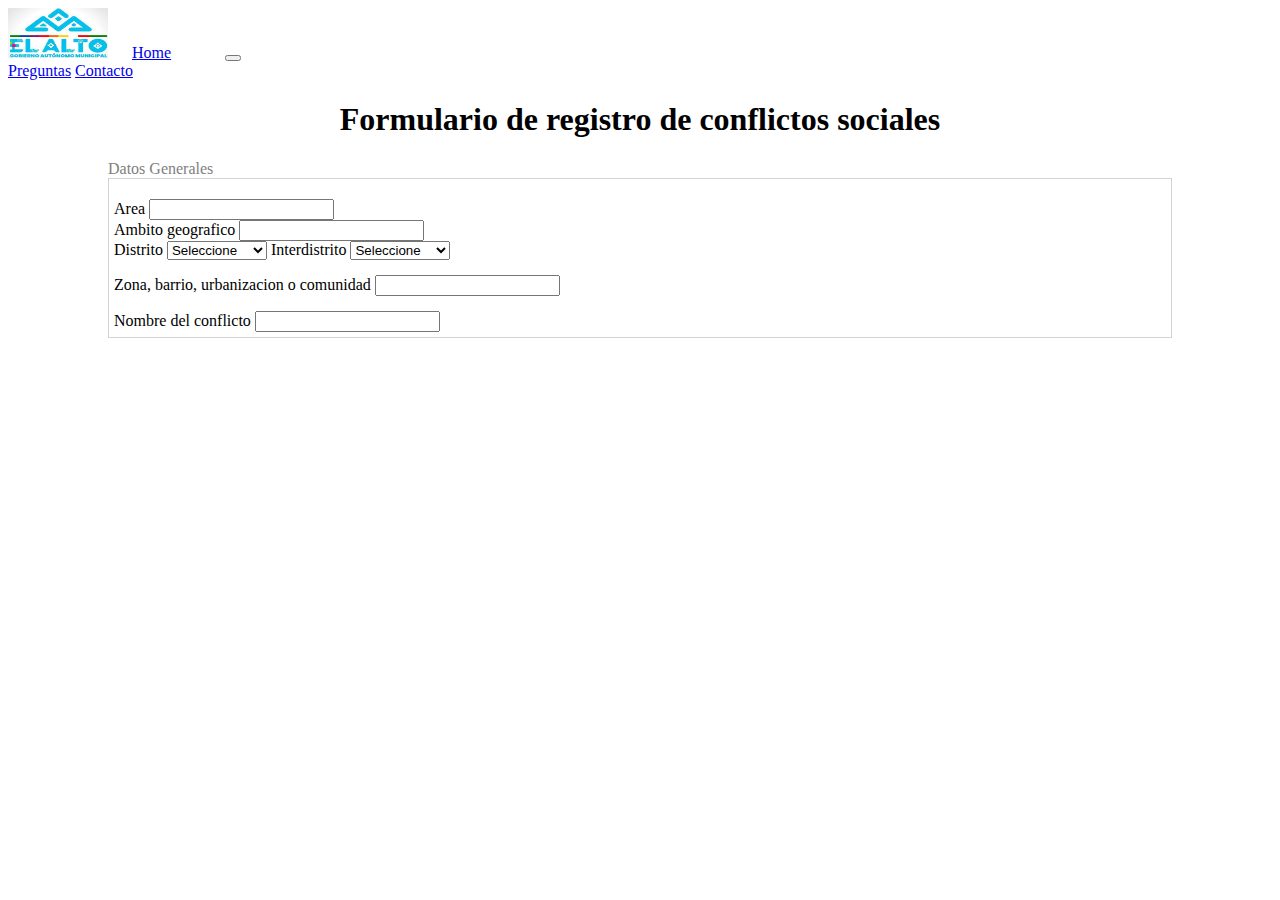
==== index.html @ aaf98667 "empiezo maqueteo formulario" ====
<!DOCTYPE html>
<html lang="en">
<head>
    <link href="/estilos.css" rel="stylesheet" type="text/css">
    <link href="https://cdn.jsdelivr.net/npm/bootstrap@5.1.0/dist/css/bootstrap.min.css" rel="stylesheet" integrity="sha384-KyZXEAg3QhqLMpG8r+8fhAXLRk2vvoC2f3B09zVXn8CA5QIVfZOJ3BCsw2P0p/We" crossorigin="anonymous">
    <meta charset="UTF-8">
    <meta http-equiv="X-UA-Compatible" content="IE=edge">
    <meta name="viewport" content="width=device-width, initial-scale=1.0">
    <title>Document</title>
</head>
<body>
    <nav class="navbar navbar-expand-lg navbar-light bg-light">
        <div class="container-fluid">
          <img id="logo" src="/imagenes/logo des.jpg" alt="logo" >
          <a style="margin-left: 20px; margin-right: 50px;" class="navbar-brand" href="#">Home</a>
          <button class="navbar-toggler" type="button" data-bs-toggle="collapse" data-bs-target="#navbarNavAltMarkup" aria-controls="navbarNavAltMarkup" aria-expanded="false" aria-label="Toggle navigation">
            <span class="navbar-toggler-icon"></span>
          </button>
          <div class="collapse navbar-collapse" id="navbarNavAltMarkup">
            <div class="navbar-nav">
              <a class="nav-link" href="#">Preguntas</a>
              <a class="nav-link" href="#">Contacto</a>
            </div>
          </div>
        </div>
      </nav>
      <h1>Formulario de registro de conflictos sociales</h1>

    <label class="groupName" for="">Datos Generales</label>
<div style="border: 1px solid lightgray;" id="container">
  
  <div  class="row">
    <div class="col">
      <label for="">Area</label>
      <input type="text" >
    </div>
    <div class="col">
      <label for="">Ambito geografico</label>
      <input type="text" value="">
    </div>
    <div class="col">
      <label for="">Distrito</label>
      <select name="" id="">
        <option value="">Seleccione</option>
        <option value="">1</option>
        <option value="">2</option>
        <option value="">3</option>
        <option value="">4</option>
        <option value="">5</option>
        <option value="">6</option>
        <option value="">7</option>
        <option value="">8</option>
        <option value="">9</option>
        <option value="">10</option>
        <option value="">11</option>
        <option value="">12</option>
        <option value="">13</option>
      </select>
      <label for="">Interdistrito</label>
      <select name="" id="">
        <option value="">Seleccione</option>
        <option value="">1</option>
        <option value="">2</option>
        <option value="">3</option>
        <option value="">4</option>
        <option value="">5</option>
        <option value="">6</option>
        <option value="">7</option>
        <option value="">8</option>
        <option value="">9</option>
        <option value="">10</option>
        <option value="">11</option>
        <option value="">12</option>
        <option value="">13</option>
      </select>  
    </div>


    <div class="row">
      <div class="col">
        <label for="">Zona, barrio, urbanizacion o comunidad</label>
        <input type="text" value="">
      </div>
    </div>
    <div class="row">
      <div class="col">
        <label for="">Nombre del conflicto</label>
        <input type="text" value="">
      </div>
    </div>

</div>
</body>
<script src="/script.js"></script>
</html>
---- estilos.css ----
body{
    border: royalblue;
}

h1{
    text-align: center;
}

#container{
    margin-left: 100px;
    margin-right: 100px;
    padding: 5px;    
}

#logo{
    width: 100px;
    height: 50px;
}

.group{
    border: 1px solid lightgray;
}

select{
    width: 100px;
}

div .row{
margin-top: 15px;
}

.groupName{
    margin-left: 100px;
    color: grey;
}
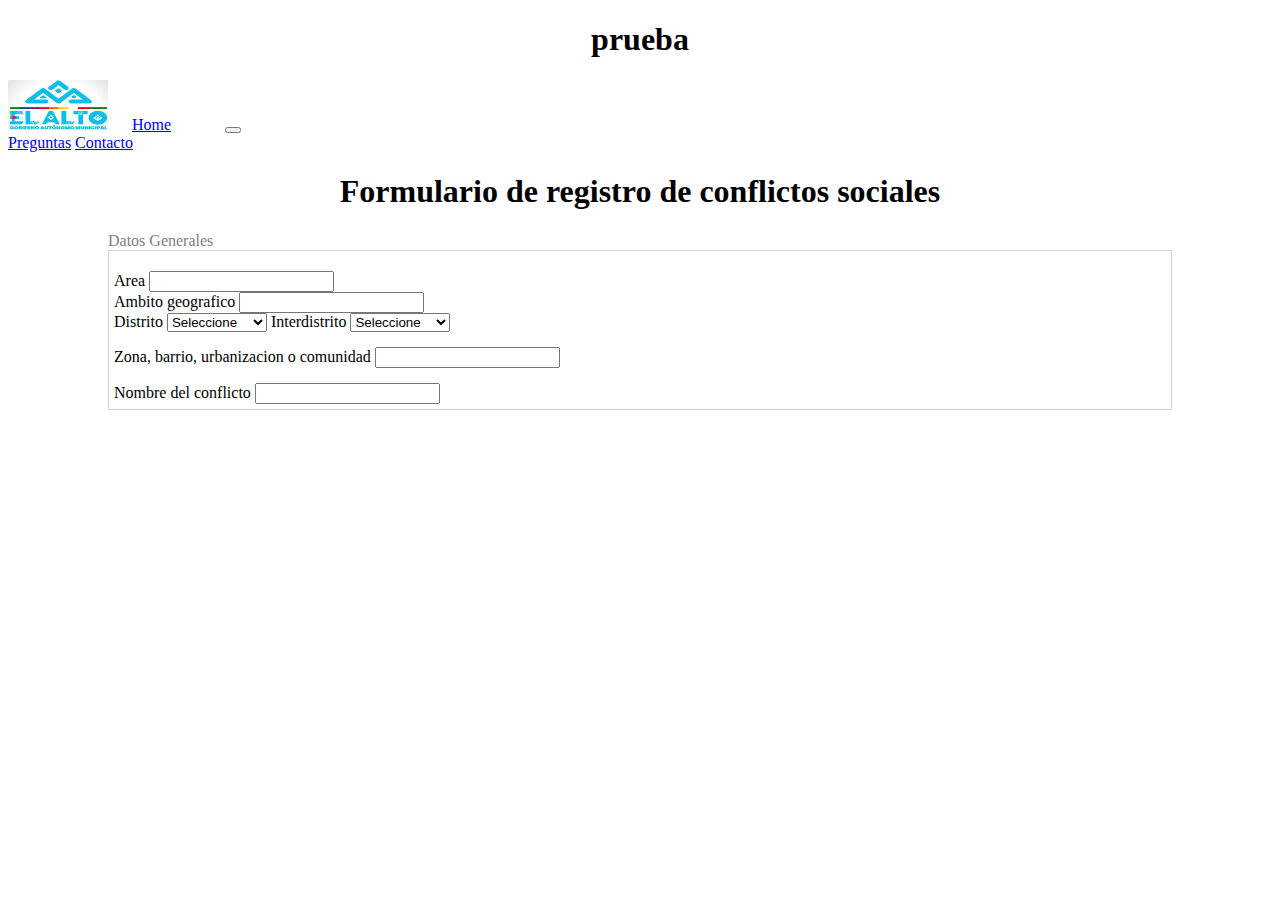
==== commit 14c4f822: "Merge branch 'master' of https://github.com/ayrton-vb/SistemaRegistroConfictos" ====
--- a/index.html
+++ b/index.html
@@ -9,6 +9,7 @@
     <title>Document</title>
 </head>
 <body>
+  <h1>prueba</h1>
     <nav class="navbar navbar-expand-lg navbar-light bg-light">
         <div class="container-fluid">
           <img id="logo" src="/imagenes/logo des.jpg" alt="logo" >
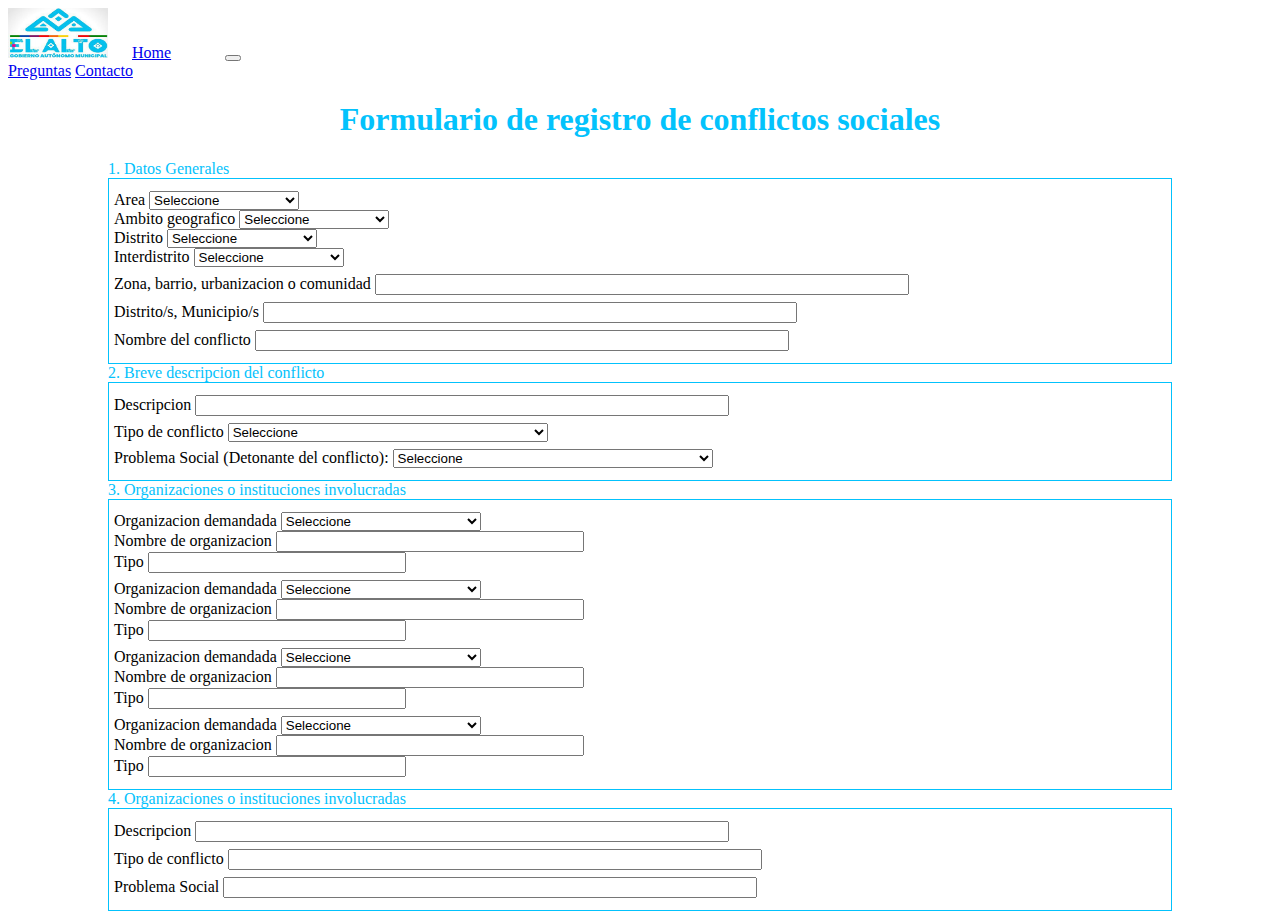
==== commit 06cf4324: "formulario 50 porciento" ====
--- a/index.html
+++ b/index.html
@@ -9,7 +9,6 @@
     <title>Document</title>
 </head>
 <body>
-  <h1>prueba</h1>
     <nav class="navbar navbar-expand-lg navbar-light bg-light">
         <div class="container-fluid">
           <img id="logo" src="/imagenes/logo des.jpg" alt="logo" >
@@ -27,17 +26,30 @@
       </nav>
       <h1>Formulario de registro de conflictos sociales</h1>
 
-    <label class="groupName" for="">Datos Generales</label>
-<div style="border: 1px solid lightgray;" id="container">
+<!-- grupo datos generales -->
+
+<label class="groupName" for="">1. Datos Generales</label>
+<div class="containerStyle" id="container">
   
   <div  class="row">
     <div class="col">
       <label for="">Area</label>
-      <input type="text" >
+      <select name="" id="">
+        <option value="">Seleccione</option>
+        <option value="">Rural</option>
+        <option value="">Urbano</option>
+      </select>
     </div>
     <div class="col">
       <label for="">Ambito geografico</label>
-      <input type="text" value="">
+      <select name="" id="">
+        <option value="">Seleccione</option>
+        <option value="">Barrio/Zona/Urbanización</option>
+        <option value="">Comunidad</option>
+        <option value="">Distrito</option>
+        <option value="">Interdistritos</option>
+        <option value="">Intermunicipal</option>
+      </select>
     </div>
     <div class="col">
       <label for="">Distrito</label>
@@ -57,6 +69,9 @@
         <option value="">12</option>
         <option value="">13</option>
       </select>
+      
+    </div>
+    <div class="col">
       <label for="">Interdistrito</label>
       <select name="" id="">
         <option value="">Seleccione</option>
@@ -73,10 +88,9 @@
         <option value="">11</option>
         <option value="">12</option>
         <option value="">13</option>
-      </select>  
-    </div>
-
-
+      </select> 
+    </div>
+ 
     <div class="row">
       <div class="col">
         <label for="">Zona, barrio, urbanizacion o comunidad</label>
@@ -85,12 +99,245 @@
     </div>
     <div class="row">
       <div class="col">
+        <label for="">Distrito/s, Municipio/s</label>
+        <input type="text" value="">
+      </div>
+    </div>
+    <div class="row">
+      <div class="col">
         <label for="">Nombre del conflicto</label>
         <input type="text" value="">
       </div>
     </div>
+  </div>
 
 </div>
+
+<!-- descripcion breve -->
+<label class="groupName" for="">2. Breve descripcion del conflicto</label>
+<div class="containerStyle" id="container">
+    <div class="row">
+      <div class="col">
+        <label for="">Descripcion</label>
+        <input type="text" value="">
+      </div>
+    </div>
+    <div class="row">
+      <div class="col">
+        <label for="">Tipo de conflicto</label>
+        <select name="" class="selectBig">
+          <option value="">Seleccione</option>
+          <option value="">Acceso a servicios</option>
+          <option value="">Ambiental</option>
+          <option value="">Defensa de propiedad municipal</option>
+          <option value="">Económico productivo</option>
+          <option value="">Gestión Institucional</option>
+          <option value="">Organizativo Vecinal</option>
+          <option value="">Político</option>
+        </select>
+      </div>
+    </div>
+    <div class="row">
+      <div class="col">
+        <label for="">Problema Social (Detonante del conflicto):</label>
+        <select name="" class="selectBig">
+          <option value="">Seleccione</option>
+          <option value="">Conflictos organizacionales</option>
+          <option value="">Defensa de derechos</option>
+          <option value="">Incumplimiento de acuerdo</option>
+          <option value="">Prob. Socioambientales</option>
+          <option value="">Prob. Socioeconómicos</option>
+          <option value="">Solicitud con Hoja de Ruta No Atendida</option>
+          <option value="">Transporte público</option>
+          <option value="">Uso de vías públicas</option>
+        </select>
+      </div>
+    </div>
+  </div>
+
+  <!-- Organizaciones o Instituciones involucradas-->
+  <label class="groupName" for="">3. Organizaciones o instituciones involucradas</label>
+  <div class="containerStyle" id="container">
+      <div class="row">
+        <div class="col-4">
+          <label for="">Organizacion demandada</label>
+          <select class="selectMedium" name="" id="">
+            <option value="">Seleccione</option>
+            <option value="">Artesanos</option>
+            <option value="">Comerciantes</option>
+            <option value="">Empresarios</option>
+            <option value="">Transportistas</option>
+            <option value="">Vecinos</option>
+            <option value="">Comunarios</option>
+            <option value="">Junta de vecinos</option>
+            <option value="">Junta de V. Paral</option>
+            <option value="">Comunidad</option>
+            <option value="">Cont. Social Paral</option>
+            <option value="">Cont. Social</option>
+            <option value="">FEJUVE paral</option>
+            <option value="">FEJUVE</option>
+            <option value="">Club de Madres</option>
+            <option value="">Discapacitados</option>
+            <option value="">Inst. def. derechos</option>
+            <option value="">Jóvenes</option>
+            <option value="">LGTTB</option>
+            <option value="">P. de familia</option>
+            <option value="">Otros</option>
+          </select>
+        </div>
+        <div class="col-5">
+          <label for="">Nombre de organizacion</label>
+          <input style="width: 300px;" type="text" value="">
+        </div>
+
+        <div class="col-3">
+          <label for="">Tipo</label>
+          <input style="width: 250px;" type="text" value="">
+        </div>
+      </div>
+
+      <div class="row">
+        <div class="col-4">
+          <label for="">Organizacion demandada</label>
+          <select class="selectMedium" name="" id="">
+            <option value="">Seleccione</option>
+            <option value="">Artesanos</option>
+            <option value="">Comerciantes</option>
+            <option value="">Empresarios</option>
+            <option value="">Transportistas</option>
+            <option value="">Vecinos</option>
+            <option value="">Comunarios</option>
+            <option value="">Junta de vecinos</option>
+            <option value="">Junta de V. Paral</option>
+            <option value="">Comunidad</option>
+            <option value="">Cont. Social Paral</option>
+            <option value="">Cont. Social</option>
+            <option value="">FEJUVE paral</option>
+            <option value="">FEJUVE</option>
+            <option value="">Club de Madres</option>
+            <option value="">Discapacitados</option>
+            <option value="">Inst. def. derechos</option>
+            <option value="">Jóvenes</option>
+            <option value="">LGTTB</option>
+            <option value="">P. de familia</option>
+            <option value="">Otros</option>
+          </select>
+        </div>
+        <div class="col-5">
+          <label for="">Nombre de organizacion</label>
+          <input style="width: 300px;" type="text" value="">
+        </div>
+
+        <div class="col-3">
+          <label for="">Tipo</label>
+          <input style="width: 250px;" type="text" value="">
+        </div>
+      </div>
+      
+      <div class="row">
+        <div class="col-4">
+          <label for="">Organizacion demandada</label>
+          <select class="selectMedium" name="" id="">
+            <option value="">Seleccione</option>
+            <option value="">Artesanos</option>
+            <option value="">Comerciantes</option>
+            <option value="">Empresarios</option>
+            <option value="">Transportistas</option>
+            <option value="">Vecinos</option>
+            <option value="">Comunarios</option>
+            <option value="">Junta de vecinos</option>
+            <option value="">Junta de V. Paral</option>
+            <option value="">Comunidad</option>
+            <option value="">Cont. Social Paral</option>
+            <option value="">Cont. Social</option>
+            <option value="">FEJUVE paral</option>
+            <option value="">FEJUVE</option>
+            <option value="">Club de Madres</option>
+            <option value="">Discapacitados</option>
+            <option value="">Inst. def. derechos</option>
+            <option value="">Jóvenes</option>
+            <option value="">LGTTB</option>
+            <option value="">P. de familia</option>
+            <option value="">Otros</option>
+          </select>
+        </div>
+        <div class="col-5">
+          <label for="">Nombre de organizacion</label>
+          <input style="width: 300px;" type="text" value="">
+        </div>
+
+        <div class="col-3">
+          <label for="">Tipo</label>
+          <input style="width: 250px;" type="text" value="">
+        </div>
+      </div>
+
+      <div class="row">
+        <div class="col-4">
+          <label for="">Organizacion demandada</label>
+          <select class="selectMedium" name="" id="">
+            <option value="">Seleccione</option>
+            <option value="">Artesanos</option>
+            <option value="">Comerciantes</option>
+            <option value="">Empresarios</option>
+            <option value="">Transportistas</option>
+            <option value="">Vecinos</option>
+            <option value="">Comunarios</option>
+            <option value="">Junta de vecinos</option>
+            <option value="">Junta de V. Paral</option>
+            <option value="">Comunidad</option>
+            <option value="">Cont. Social Paral</option>
+            <option value="">Cont. Social</option>
+            <option value="">FEJUVE paral</option>
+            <option value="">FEJUVE</option>
+            <option value="">Club de Madres</option>
+            <option value="">Discapacitados</option>
+            <option value="">Inst. def. derechos</option>
+            <option value="">Jóvenes</option>
+            <option value="">LGTTB</option>
+            <option value="">P. de familia</option>
+            <option value="">Otros</option>
+          </select>
+        </div>
+        <div class="col-5">
+          <label for="">Nombre de organizacion</label>
+          <input style="width: 300px;" type="text" value="">
+        </div>
+
+        <div class="col-3">
+          <label for="">Tipo</label>
+          <input style="width: 250px;" type="text" value="">
+        </div>
+      </div>
+  </div>
+
+  <!-- Gestion del conflicto -->
+    <label class="groupName" for="">4. Organizaciones o instituciones involucradas</label>
+  <div class="containerStyle" id="container">
+      <div class="row">
+        <div class="col">
+          <label for="">Descripcion</label>
+          <input type="text" value="">
+        </div>
+      </div>
+      <div class="row">
+        <div class="col">
+          <label for="">Tipo de conflicto</label>
+          <input type="text" value="">
+        </div>
+      </div>
+      <div class="row">
+        <div class="col">
+          <label for="">Problema Social</label>
+          <input type="text" value="">
+        </div>
+      </div>
+    </div>
+
+</div>
+
+
+
 </body>
 <script src="/script.js"></script>
 </html>--- a/estilos.css
+++ b/estilos.css
@@ -1,7 +1,3 @@
-body{
-    border: royalblue;
-}
-
 h1{
     text-align: center;
 }
@@ -17,19 +13,37 @@
     height: 50px;
 }
 
-.group{
-    border: 1px solid lightgray;
+.containerStyle{
+    border: 1px solid #03c2fc;
 }
 
 select{
-    width: 100px;
+    width: 150px;
 }
 
 div .row{
-margin-top: 15px;
+margin-top: 7px;
+margin-bottom: 7px;
 }
 
 .groupName{
     margin-left: 100px;
-    color: grey;
+    margin-top: 10px;
+    color: #03c2fc;
+}
+
+input{
+    width: 50%;
+}
+
+.selectBig{
+    width: 320px;
+}
+
+h1{
+    color: #03c2fc;
+}
+
+.selectMedium{
+    width: 200px;
 }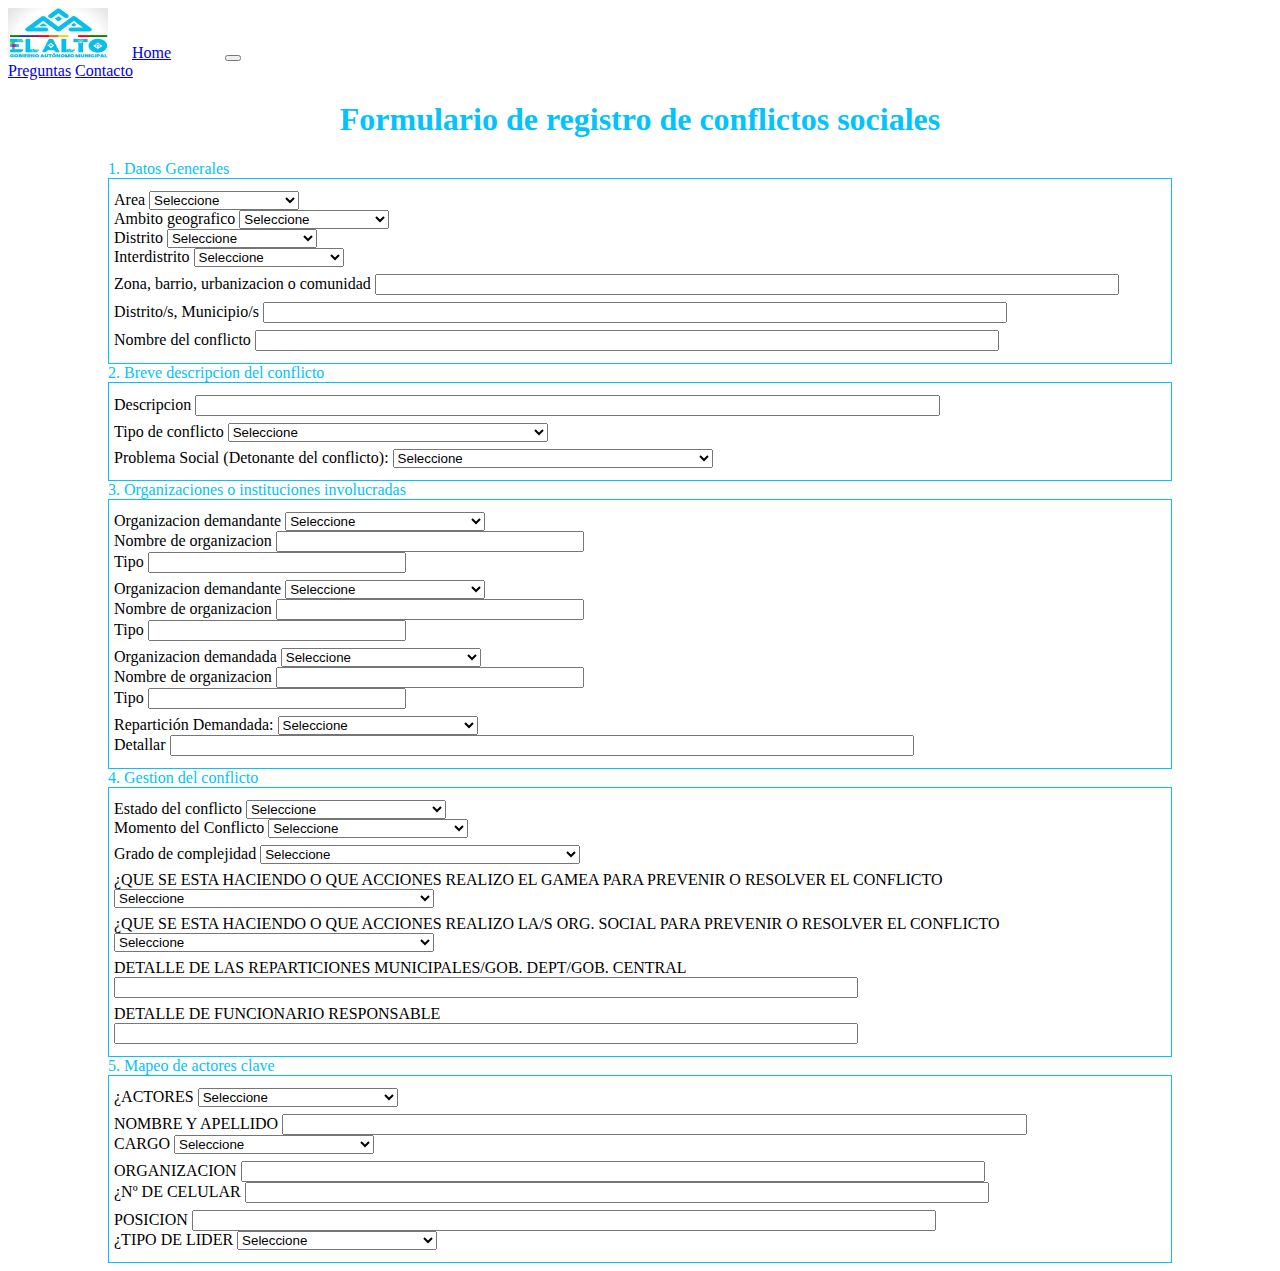
==== commit 9f02bb63: "maqueteo formulario completado" ====
--- a/index.html
+++ b/index.html
@@ -26,7 +26,7 @@
       </nav>
       <h1>Formulario de registro de conflictos sociales</h1>
 
-<!-- grupo datos generales -->
+<!-- 1. grupo datos generales -->
 
 <label class="groupName" for="">1. Datos Generales</label>
 <div class="containerStyle" id="container">
@@ -113,7 +113,7 @@
 
 </div>
 
-<!-- descripcion breve -->
+<!-- 2. descripcion breve -->
 <label class="groupName" for="">2. Breve descripcion del conflicto</label>
 <div class="containerStyle" id="container">
     <div class="row">
@@ -155,12 +155,12 @@
     </div>
   </div>
 
-  <!-- Organizaciones o Instituciones involucradas-->
+  <!-- 3. Organizaciones o Instituciones involucradas-->
   <label class="groupName" for="">3. Organizaciones o instituciones involucradas</label>
   <div class="containerStyle" id="container">
       <div class="row">
         <div class="col-4">
-          <label for="">Organizacion demandada</label>
+          <label for="">Organizacion demandante</label>
           <select class="selectMedium" name="" id="">
             <option value="">Seleccione</option>
             <option value="">Artesanos</option>
@@ -198,7 +198,7 @@
 
       <div class="row">
         <div class="col-4">
-          <label for="">Organizacion demandada</label>
+          <label for="">Organizacion demandante</label>
           <select class="selectMedium" name="" id="">
             <option value="">Seleccione</option>
             <option value="">Artesanos</option>
@@ -274,67 +274,187 @@
 
       <div class="row">
         <div class="col-4">
-          <label for="">Organizacion demandada</label>
-          <select class="selectMedium" name="" id="">
-            <option value="">Seleccione</option>
-            <option value="">Artesanos</option>
-            <option value="">Comerciantes</option>
-            <option value="">Empresarios</option>
-            <option value="">Transportistas</option>
-            <option value="">Vecinos</option>
-            <option value="">Comunarios</option>
-            <option value="">Junta de vecinos</option>
-            <option value="">Junta de V. Paral</option>
-            <option value="">Comunidad</option>
-            <option value="">Cont. Social Paral</option>
-            <option value="">Cont. Social</option>
-            <option value="">FEJUVE paral</option>
-            <option value="">FEJUVE</option>
-            <option value="">Club de Madres</option>
-            <option value="">Discapacitados</option>
-            <option value="">Inst. def. derechos</option>
-            <option value="">Jóvenes</option>
-            <option value="">LGTTB</option>
-            <option value="">P. de familia</option>
-            <option value="">Otros</option>
-          </select>
-        </div>
-        <div class="col-5">
-          <label for="">Nombre de organizacion</label>
-          <input style="width: 300px;" type="text" value="">
-        </div>
-
-        <div class="col-3">
-          <label for="">Tipo</label>
-          <input style="width: 250px;" type="text" value="">
+          <label for="">Repartición Demandada:</label>
+          <select class="selectMedium" name="" id="">
+            <option value="">Seleccione</option>
+            <option value="">S.M.G.I.</option>
+            <option value="">S.M.A.F.</option>
+            <option value="">S.M.D.C.T.</option>
+            <option value="">S.M.D.H.S.I.</option>
+            <option value="">S.M.S.C.M.U.</option>
+            <option value="">S.M.S.</option>
+            <option value="">S.M.I.P.</option>
+            <option value="">S.M.A.S.G.A.R.</option>
+            <option value="">S.M.D.E.</option>
+            <option value="">Subalcaldia</option>
+            <option value="">H.M. Los Andes</option>
+            <option value="">H.M. Corea</option>
+            <option value="">H.M. Boliviano Holandés</option>
+            <option value="">H.M. Modelo Bolivianos</option>
+            <option value="">Concejo Municipal</option>
+          </select>
+        </div>
+        <div class="col-8">
+          <label for="">Detallar</label>
+          <input class="inputBig" type="text" value="">
         </div>
       </div>
   </div>
 
-  <!-- Gestion del conflicto -->
-    <label class="groupName" for="">4. Organizaciones o instituciones involucradas</label>
+  <!-- 4. Gestion del conflicto -->
+    <label class="groupName" for="">4. Gestion del conflicto</label>
   <div class="containerStyle" id="container">
       <div class="row">
         <div class="col">
-          <label for="">Descripcion</label>
-          <input type="text" value="">
-        </div>
-      </div>
-      <div class="row">
+          <label for="">Estado del conflicto</label>
+          <select class="selectMedium" name="" id="">
+            <option value="">Seleccione</option>
+            <option value="">Conflicto activo</option>
+            <option value="">Conflicto latente</option>
+            <option value="">Conflicto resuelto</option>
+          </select>
+        </div>
         <div class="col">
-          <label for="">Tipo de conflicto</label>
-          <input type="text" value="">
+          <label for="">Momento del Conflicto</label>
+          <select class="selectMedium" name="" id="">
+            <option value="">Seleccione</option>
+            <option value="">Fase temprana</option>
+            <option value="">Fase de escalamiento</option>
+            <option value="">Fase de crisis</option>
+            <option value="">Fase de desescalamiento</option>
+            <option value="">Fase de diálogo</option>
+          </select>
         </div>
       </div>
       <div class="row">
         <div class="col">
-          <label for="">Problema Social</label>
-          <input type="text" value="">
-        </div>
-      </div>
-    </div>
-
-</div>
+          <label for="">Grado de complejidad</label>
+          <select class="selectBig" name="" id="">
+            <option value="">Seleccione</option>
+            <option value="">Muy Grave</option>
+            <option value="">Profundamente enrarizados</option>
+            <option value="">Grave</option>
+            <option value="">Manejable</option>
+            <option value="">Leve</option>
+          </select>
+        </div>
+        </div>
+
+
+        <div class="row">
+          <div class="col-12">
+            <label for="">¿QUE SE ESTA HACIENDO O QUE ACCIONES REALIZO EL GAMEA PARA PREVENIR O RESOLVER EL CONFLICTO</label>
+          </div>
+          <div class="col-12">
+            <select class="selectBig" name="" id="">
+              <option value="">Seleccione</option>
+              <option value="">Cuarto Intermedio</option>
+              <option value="">Firma de convenio</option>
+              <option value="">Mesa de trabajo</option>
+              <option value="">Reunión de acercamiento</option>
+              <option value="">Reunión interinstitucional</option>
+              <option value="">Reunión Reparticiones GAMEA</option>
+              <option value="">Se derivó a otra repartición</option>
+              <option value="">Se solicitó información a otra repartición</option>
+            </select>
+          </div>
+        </div>
+        <div class="row">
+          <div class="col-12">
+            <label for="">¿QUE SE ESTA HACIENDO O QUE ACCIONES REALIZO LA/S ORG. SOCIAL PARA PREVENIR O RESOLVER EL CONFLICTO</label>
+          </div>
+          <div class="col-12">
+            <select class="selectBig" name="" id="">
+              <option value="">Seleccione</option>
+              <option value="">Asamblea rechaza la propuesta de resolución</option>
+              <option value="">Bloqueo</option>
+              <option value="">Busca apoyo de otras organizaciones</option>
+              <option value="">Firma de convenio</option>
+              <option value="">Huelga de hambre</option>
+              <option value="">Marcha</option>
+              <option value="">Seguimiento al cumplimiento de acuerdos</option>
+              <option value="">Vigilia</option>
+            </select>
+          </div>
+        </div>
+        <div class="row">
+          <div class="col-12">
+            <label for="">DETALLE DE LAS REPARTICIONES MUNICIPALES/GOB. DEPT/GOB. CENTRAL</label>
+          </div>
+          <div class="col-12">
+            <input type="text" value="">
+          </div>
+        </div>
+        <div class="row">
+          <div class="col-12">
+            <label for="">DETALLE DE FUNCIONARIO RESPONSABLE</label>
+          </div>
+          <div class="col-12">
+            <input type="text" value="">
+          </div>
+        </div>
+
+      </div>   
+    </div>
+
+     <!-- 5- Mapeo de actores clave -->
+     <label class="groupName" for="">5. Mapeo de actores clave</label>
+     <div class="containerStyle" id="container">
+           <div class="row">
+             <div class="col-12">
+               <label for="">¿ACTORES</label>
+               <select class="selectMedium" name="" id="">
+                <option value="">Seleccione</option>
+                <option value="">Bases</option>
+                <option value="">Dirigentes</option>
+                <option value="">Comité de bases</option>
+                <option value="">Dirigentes y Bases</option>
+              </select>
+             </div>
+           </div>
+           <div class="row">
+             <div class="col">
+               <label for="">NOMBRE Y APELLIDO</label>
+               <input type="text" value="">
+             </div>
+             <div class="col">
+              <label for="">CARGO</label>
+              <select class="selectMedium" name="" id="">
+                <option value="">Seleccione</option>
+                <option value="">Strio. Gral.</option>
+                <option value="">M. Directiva</option>
+                <option value="">Base</option>
+              </select>
+            </div>
+           </div>
+           <div class="row">
+             <div class="col">
+               <label for="">ORGANIZACION</label>
+               <input type="text" value="">
+             </div>
+             <div class="col">
+              <label for="">¿Nº DE CELULAR</label>
+              <input type="text" value="">
+             </div>
+           </div>
+
+           <div class="row">
+            <div class="col">
+              <label for="">POSICION</label>
+              <input type="text" value="">
+            </div>
+            <div class="col">
+              <label for="">¿TIPO DE LIDER</label>
+              <select class="selectMedium" name="" id="">
+                <option value="">Seleccione</option>
+                <option value="">Proclive al dialogo</option>
+                <option value="">Radical</option>
+              </select>
+            </div>
+          </div>
+    </div>
+   
+
 
 
 
--- a/estilos.css
+++ b/estilos.css
@@ -33,7 +33,11 @@
 }
 
 input{
-    width: 50%;
+    width: 70%;
+}
+
+.inputBig{
+    width: ;
 }
 
 .selectBig{
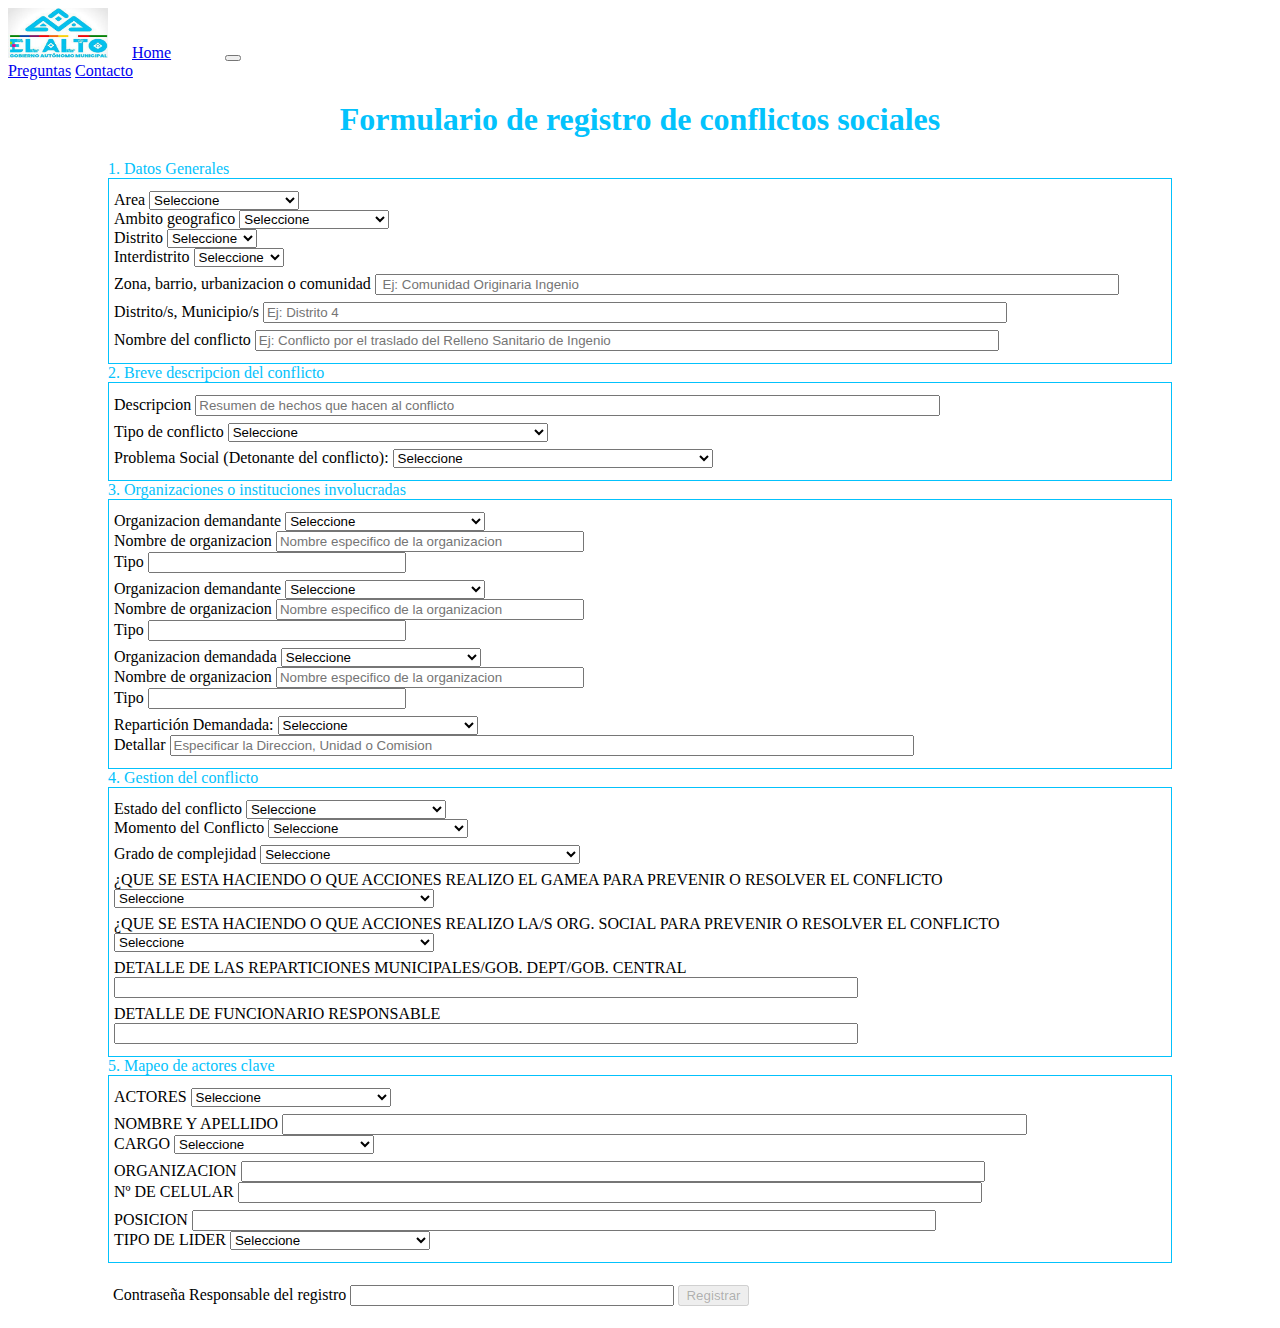
==== commit 0f329761: "validacion grupo 1" ====
--- a/index.html
+++ b/index.html
@@ -32,18 +32,18 @@
 <div class="containerStyle" id="container">
   
   <div  class="row">
-    <div class="col">
+    <div class="col-3">
       <label for="">Area</label>
-      <select name="" id="">
-        <option value="">Seleccione</option>
+      <select name="" id="selectArea" class="Vacio">
+        <option value="Seleccione">Seleccione</option>
         <option value="">Rural</option>
         <option value="">Urbano</option>
       </select>
     </div>
-    <div class="col">
+    <div class="col-4">
       <label for="">Ambito geografico</label>
-      <select name="" id="">
-        <option value="">Seleccione</option>
+      <select name="" id="selectAmbito" class="Vacio">
+        <option value="Seleccione">Seleccione</option>
         <option value="">Barrio/Zona/Urbanización</option>
         <option value="">Comunidad</option>
         <option value="">Distrito</option>
@@ -51,10 +51,10 @@
         <option value="">Intermunicipal</option>
       </select>
     </div>
-    <div class="col">
+    <div class="col-2">
       <label for="">Distrito</label>
-      <select name="" id="">
-        <option value="">Seleccione</option>
+      <select name="" id="selectDistrito"  class="selectSmall">
+        <option value="Seleccione">Seleccione</option>
         <option value="">1</option>
         <option value="">2</option>
         <option value="">3</option>
@@ -71,10 +71,10 @@
       </select>
       
     </div>
-    <div class="col">
+    <div class="col-3">
       <label for="">Interdistrito</label>
-      <select name="" id="">
-        <option value="">Seleccione</option>
+      <select name="" id="selectInterDistrito" class="selectSmall">
+        <option value="Seleccione">Seleccione</option>
         <option value="">1</option>
         <option value="">2</option>
         <option value="">3</option>
@@ -94,19 +94,19 @@
     <div class="row">
       <div class="col">
         <label for="">Zona, barrio, urbanizacion o comunidad</label>
-        <input type="text" value="">
+        <input class="Vacio" id="textZona" type="text" value="" placeholder=" Ej: Comunidad Originaria Ingenio">
       </div>
     </div>
     <div class="row">
       <div class="col">
         <label for="">Distrito/s, Municipio/s</label>
-        <input type="text" value="">
+        <input class="Vacio" id="textDistMuni" type="text" value="" placeholder="Ej: Distrito 4">
       </div>
     </div>
     <div class="row">
       <div class="col">
         <label for="">Nombre del conflicto</label>
-        <input type="text" value="">
+        <input class="Vacio" id="textConflicto" type="text" value="" placeholder="Ej: Conflicto por el traslado del Relleno Sanitario de Ingenio">
       </div>
     </div>
   </div>
@@ -119,7 +119,7 @@
     <div class="row">
       <div class="col">
         <label for="">Descripcion</label>
-        <input type="text" value="">
+        <input type="text" value="" placeholder="Resumen de hechos que hacen al conflicto">
       </div>
     </div>
     <div class="row">
@@ -187,7 +187,7 @@
         </div>
         <div class="col-5">
           <label for="">Nombre de organizacion</label>
-          <input style="width: 300px;" type="text" value="">
+          <input style="width: 300px;" type="text" value="" placeholder="Nombre especifico de la organizacion">
         </div>
 
         <div class="col-3">
@@ -225,7 +225,7 @@
         </div>
         <div class="col-5">
           <label for="">Nombre de organizacion</label>
-          <input style="width: 300px;" type="text" value="">
+          <input style="width: 300px;" type="text" value="" placeholder="Nombre especifico de la organizacion">
         </div>
 
         <div class="col-3">
@@ -263,7 +263,7 @@
         </div>
         <div class="col-5">
           <label for="">Nombre de organizacion</label>
-          <input style="width: 300px;" type="text" value="">
+          <input style="width: 300px;" type="text" value="" placeholder="Nombre especifico de la organizacion">
         </div>
 
         <div class="col-3">
@@ -296,7 +296,7 @@
         </div>
         <div class="col-8">
           <label for="">Detallar</label>
-          <input class="inputBig" type="text" value="">
+          <input class="inputBig" type="text" value="" placeholder="Especificar la Direccion, Unidad o Comision ">
         </div>
       </div>
   </div>
@@ -402,7 +402,7 @@
      <div class="containerStyle" id="container">
            <div class="row">
              <div class="col-12">
-               <label for="">¿ACTORES</label>
+               <label for="">ACTORES</label>
                <select class="selectMedium" name="" id="">
                 <option value="">Seleccione</option>
                 <option value="">Bases</option>
@@ -433,7 +433,7 @@
                <input type="text" value="">
              </div>
              <div class="col">
-              <label for="">¿Nº DE CELULAR</label>
+              <label for="">Nº DE CELULAR</label>
               <input type="text" value="">
              </div>
            </div>
@@ -444,7 +444,7 @@
               <input type="text" value="">
             </div>
             <div class="col">
-              <label for="">¿TIPO DE LIDER</label>
+              <label for="">TIPO DE LIDER</label>
               <select class="selectMedium" name="" id="">
                 <option value="">Seleccione</option>
                 <option value="">Proclive al dialogo</option>
@@ -455,6 +455,16 @@
     </div>
    
 
+ <!-- 5- Registro -->
+    <div id="container" style="margin-top: 10px;margin-bottom: 10px; ">
+          <div class="row" style="justify-content: center;">
+            <div class="col-8" >
+              <label>Contraseña Responsable del registro</label>
+              <input type="password" class="inputSmall">
+              <button id="buttonReg" type="button" >Registrar</button>
+            </div>
+          </div>
+    </div>
 
 
 
--- a/estilos.css
+++ b/estilos.css
@@ -35,6 +35,9 @@
 input{
     width: 70%;
 }
+.inputSmall{
+    width: 30%;
+}
 
 .inputBig{
     width: ;
@@ -44,10 +47,15 @@
     width: 320px;
 }
 
+.selectSmall{
+    width: 90px;
+}
+
 h1{
     color: #03c2fc;
 }
 
 .selectMedium{
     width: 200px;
+   
 }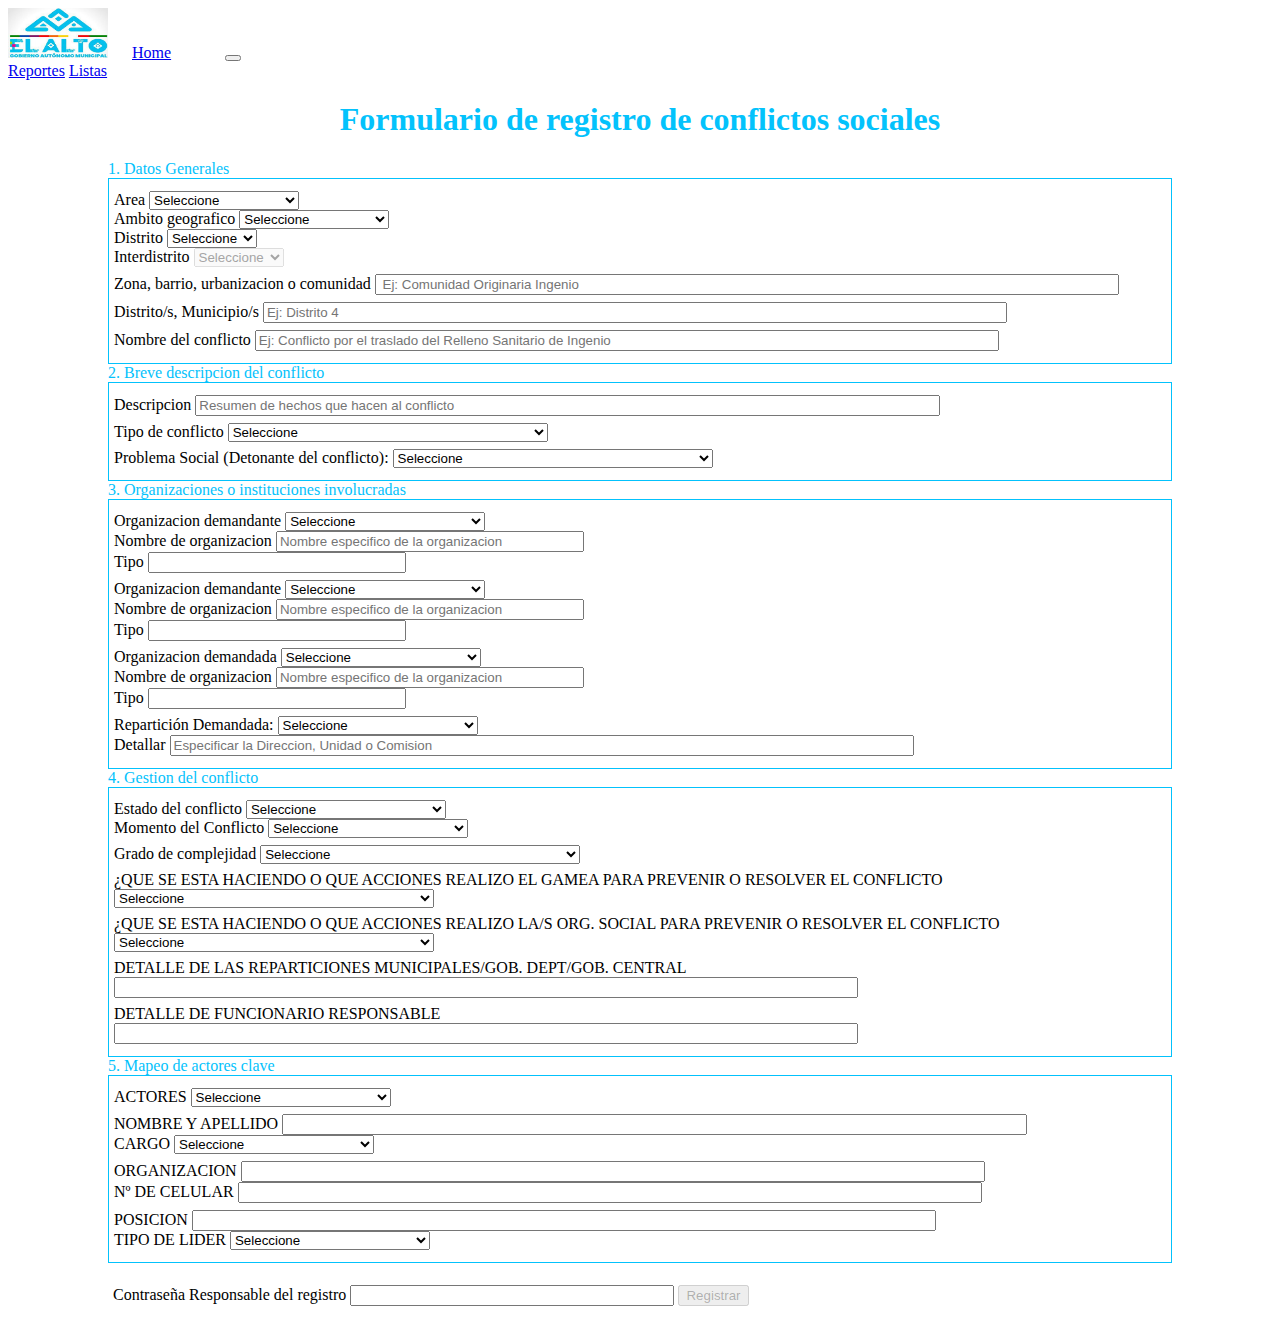
==== commit 15716426: "formulario de reportes" ====
--- a/index.html
+++ b/index.html
@@ -18,8 +18,8 @@
           </button>
           <div class="collapse navbar-collapse" id="navbarNavAltMarkup">
             <div class="navbar-nav">
-              <a class="nav-link" href="#">Preguntas</a>
-              <a class="nav-link" href="#">Contacto</a>
+              <a class="nav-link" href="http://127.0.0.1:5500/Reportes.html">Reportes</a>
+              <a class="nav-link" href="http://127.0.0.1:5500/Lista.html">Listas</a>
             </div>
           </div>
         </div>
@@ -47,13 +47,13 @@
         <option value="">Barrio/Zona/Urbanización</option>
         <option value="">Comunidad</option>
         <option value="">Distrito</option>
-        <option value="">Interdistritos</option>
-        <option value="">Intermunicipal</option>
+        <option value="Interdistritos">Interdistritos</option>
+        <option value="Intermunicipal">Intermunicipal</option>
       </select>
     </div>
     <div class="col-2">
       <label for="">Distrito</label>
-      <select name="" id="selectDistrito"  class="selectSmall">
+      <select name="" id="selectDistrito"  class="selectSmall Vacio">
         <option value="Seleccione">Seleccione</option>
         <option value="">1</option>
         <option value="">2</option>
@@ -119,14 +119,14 @@
     <div class="row">
       <div class="col">
         <label for="">Descripcion</label>
-        <input type="text" value="" placeholder="Resumen de hechos que hacen al conflicto">
+        <input class="Vacio" id="textDescripcion" type="text" value="" placeholder="Resumen de hechos que hacen al conflicto">
       </div>
     </div>
     <div class="row">
       <div class="col">
         <label for="">Tipo de conflicto</label>
-        <select name="" class="selectBig">
-          <option value="">Seleccione</option>
+        <select id="selectTipoConfl" name="" class="selectBig Vacio">
+          <option value="Seleccione">Seleccione</option>
           <option value="">Acceso a servicios</option>
           <option value="">Ambiental</option>
           <option value="">Defensa de propiedad municipal</option>
@@ -140,8 +140,8 @@
     <div class="row">
       <div class="col">
         <label for="">Problema Social (Detonante del conflicto):</label>
-        <select name="" class="selectBig">
-          <option value="">Seleccione</option>
+        <select id="selectProblemaSocial" name="" class="selectBig Vacio">
+          <option value="Seleccione">Seleccione</option>
           <option value="">Conflictos organizacionales</option>
           <option value="">Defensa de derechos</option>
           <option value="">Incumplimiento de acuerdo</option>
@@ -161,8 +161,8 @@
       <div class="row">
         <div class="col-4">
           <label for="">Organizacion demandante</label>
-          <select class="selectMedium" name="" id="">
-            <option value="">Seleccione</option>
+          <select class="selectMedium Vacio" name="" id="selectOrgDemandantes">
+            <option value="Seleccione">Seleccione</option>
             <option value="">Artesanos</option>
             <option value="">Comerciantes</option>
             <option value="">Empresarios</option>
@@ -187,20 +187,20 @@
         </div>
         <div class="col-5">
           <label for="">Nombre de organizacion</label>
-          <input style="width: 300px;" type="text" value="" placeholder="Nombre especifico de la organizacion">
+          <input id="textNombreOrg1" class="Vacio" style="width: 300px;" type="text" value="" placeholder="Nombre especifico de la organizacion">
         </div>
 
         <div class="col-3">
           <label for="">Tipo</label>
-          <input style="width: 250px;" type="text" value="">
+          <input id="textTipo1" class="Vacio"  style="width: 250px;" type="text" value="">
         </div>
       </div>
 
       <div class="row">
         <div class="col-4">
           <label for="">Organizacion demandante</label>
-          <select class="selectMedium" name="" id="">
-            <option value="">Seleccione</option>
+          <select class="selectMedium " name="" id="">
+            <option value="Seleccione">Seleccione</option>
             <option value="">Artesanos</option>
             <option value="">Comerciantes</option>
             <option value="">Empresarios</option>
@@ -237,8 +237,8 @@
       <div class="row">
         <div class="col-4">
           <label for="">Organizacion demandada</label>
-          <select class="selectMedium" name="" id="">
-            <option value="">Seleccione</option>
+          <select class="selectMedium Vacio" name="" id="selectOrgDemandada">
+            <option value="Seleccione">Seleccione</option>
             <option value="">Artesanos</option>
             <option value="">Comerciantes</option>
             <option value="">Empresarios</option>
@@ -263,20 +263,20 @@
         </div>
         <div class="col-5">
           <label for="">Nombre de organizacion</label>
-          <input style="width: 300px;" type="text" value="" placeholder="Nombre especifico de la organizacion">
+          <input id="textNombreOrg2" class="Vacio" style="width: 300px;" type="text" value="" placeholder="Nombre especifico de la organizacion">
         </div>
 
         <div class="col-3">
           <label for="">Tipo</label>
-          <input style="width: 250px;" type="text" value="">
+          <input id="textTipo2" class="Vacio" style="width: 250px;" type="text" value="">
         </div>
       </div>
 
       <div class="row">
         <div class="col-4">
           <label for="">Repartición Demandada:</label>
-          <select class="selectMedium" name="" id="">
-            <option value="">Seleccione</option>
+          <select class="selectMedium Vacio" name="" id="selectRepartDemandada">
+            <option value="Seleccione">Seleccione</option>
             <option value="">S.M.G.I.</option>
             <option value="">S.M.A.F.</option>
             <option value="">S.M.D.C.T.</option>
@@ -296,7 +296,7 @@
         </div>
         <div class="col-8">
           <label for="">Detallar</label>
-          <input class="inputBig" type="text" value="" placeholder="Especificar la Direccion, Unidad o Comision ">
+          <input id="textDetallar" class="inputBig Vacio" type="text" value="" placeholder="Especificar la Direccion, Unidad o Comision ">
         </div>
       </div>
   </div>
@@ -307,8 +307,8 @@
       <div class="row">
         <div class="col">
           <label for="">Estado del conflicto</label>
-          <select class="selectMedium" name="" id="">
-            <option value="">Seleccione</option>
+          <select class="selectMedium Vacio" name="" id="selectEstadConflic">
+            <option value="Seleccione">Seleccione</option>
             <option value="">Conflicto activo</option>
             <option value="">Conflicto latente</option>
             <option value="">Conflicto resuelto</option>
@@ -316,8 +316,8 @@
         </div>
         <div class="col">
           <label for="">Momento del Conflicto</label>
-          <select class="selectMedium" name="" id="">
-            <option value="">Seleccione</option>
+          <select class="selectMedium Vacio" name="" id="selectMonetoConflic">
+            <option value="Seleccione">Seleccione</option>
             <option value="">Fase temprana</option>
             <option value="">Fase de escalamiento</option>
             <option value="">Fase de crisis</option>
@@ -329,8 +329,8 @@
       <div class="row">
         <div class="col">
           <label for="">Grado de complejidad</label>
-          <select class="selectBig" name="" id="">
-            <option value="">Seleccione</option>
+          <select class="selectBig Vacio" name="" id="selectGrado">
+            <option value="Seleccione">Seleccione</option>
             <option value="">Muy Grave</option>
             <option value="">Profundamente enrarizados</option>
             <option value="">Grave</option>
@@ -346,8 +346,8 @@
             <label for="">¿QUE SE ESTA HACIENDO O QUE ACCIONES REALIZO EL GAMEA PARA PREVENIR O RESOLVER EL CONFLICTO</label>
           </div>
           <div class="col-12">
-            <select class="selectBig" name="" id="">
-              <option value="">Seleccione</option>
+            <select class="selectBig Vacio" name="" id="selectAccionesGamea">
+              <option value="Seleccione">Seleccione</option>
               <option value="">Cuarto Intermedio</option>
               <option value="">Firma de convenio</option>
               <option value="">Mesa de trabajo</option>
@@ -364,8 +364,8 @@
             <label for="">¿QUE SE ESTA HACIENDO O QUE ACCIONES REALIZO LA/S ORG. SOCIAL PARA PREVENIR O RESOLVER EL CONFLICTO</label>
           </div>
           <div class="col-12">
-            <select class="selectBig" name="" id="">
-              <option value="">Seleccione</option>
+            <select class="selectBig Vacio" name="" id="selectAccionesOrgSocial">
+              <option value="Seleccione">Seleccione</option>
               <option value="">Asamblea rechaza la propuesta de resolución</option>
               <option value="">Bloqueo</option>
               <option value="">Busca apoyo de otras organizaciones</option>
@@ -382,7 +382,7 @@
             <label for="">DETALLE DE LAS REPARTICIONES MUNICIPALES/GOB. DEPT/GOB. CENTRAL</label>
           </div>
           <div class="col-12">
-            <input type="text" value="">
+            <input id="textDetalleRepart" class="Vacio" type="text" value="">
           </div>
         </div>
         <div class="row">
@@ -390,7 +390,7 @@
             <label for="">DETALLE DE FUNCIONARIO RESPONSABLE</label>
           </div>
           <div class="col-12">
-            <input type="text" value="">
+            <input id="textFuncionario" class="Vacio" type="text" value="">
           </div>
         </div>
 
@@ -403,8 +403,8 @@
            <div class="row">
              <div class="col-12">
                <label for="">ACTORES</label>
-               <select class="selectMedium" name="" id="">
-                <option value="">Seleccione</option>
+               <select class="selectMedium Vacio" name="" id="selctActores">
+                <option value="Seleccione">Seleccione</option>
                 <option value="">Bases</option>
                 <option value="">Dirigentes</option>
                 <option value="">Comité de bases</option>
@@ -415,12 +415,12 @@
            <div class="row">
              <div class="col">
                <label for="">NOMBRE Y APELLIDO</label>
-               <input type="text" value="">
+               <input id="textNombre" class="Vacio" type="text" value="">
              </div>
              <div class="col">
               <label for="">CARGO</label>
-              <select class="selectMedium" name="" id="">
-                <option value="">Seleccione</option>
+              <select class="selectMedium Vacio" name="" id="selectCargo">
+                <option value="Seleccione">Seleccione</option>
                 <option value="">Strio. Gral.</option>
                 <option value="">M. Directiva</option>
                 <option value="">Base</option>
@@ -430,23 +430,23 @@
            <div class="row">
              <div class="col">
                <label for="">ORGANIZACION</label>
-               <input type="text" value="">
+               <input id="textOrganizacion" class="Vacio" type="text" value="">
              </div>
              <div class="col">
               <label for="">Nº DE CELULAR</label>
-              <input type="text" value="">
+              <input id="textCelular" class="Vacio" type="text" value="">
              </div>
            </div>
 
            <div class="row">
             <div class="col">
               <label for="">POSICION</label>
-              <input type="text" value="">
+              <input id="textPosicion" class="Vacio" type="text" value="">
             </div>
             <div class="col">
               <label for="">TIPO DE LIDER</label>
-              <select class="selectMedium" name="" id="">
-                <option value="">Seleccione</option>
+              <select class="selectMedium Vacio" name="" id="selectTipoLider">
+                <option value="Seleccione">Seleccione</option>
                 <option value="">Proclive al dialogo</option>
                 <option value="">Radical</option>
               </select>
@@ -460,8 +460,9 @@
           <div class="row" style="justify-content: center;">
             <div class="col-8" >
               <label>Contraseña Responsable del registro</label>
-              <input type="password" class="inputSmall">
-              <button id="buttonReg" type="button" >Registrar</button>
+              <input id="textContraseña" type="password" class="inputSmall Vacio">
+              <label id="registrador" for="">Juan Fernandez</label>
+              <button id="buttonReg" type="button">Registrar</button>
             </div>
           </div>
     </div>
--- a/estilos.css
+++ b/estilos.css
@@ -1,5 +1,10 @@
 h1{
     text-align: center;
+    color: #03c2fc;
+}
+h2{
+    text-align: center;
+    color: #03c2fc;
 }
 
 #container{
@@ -51,11 +56,11 @@
     width: 90px;
 }
 
-h1{
-    color: #03c2fc;
-}
 
 .selectMedium{
     width: 200px;
-   
+}
+
+.D{
+    position:absolute;
 }